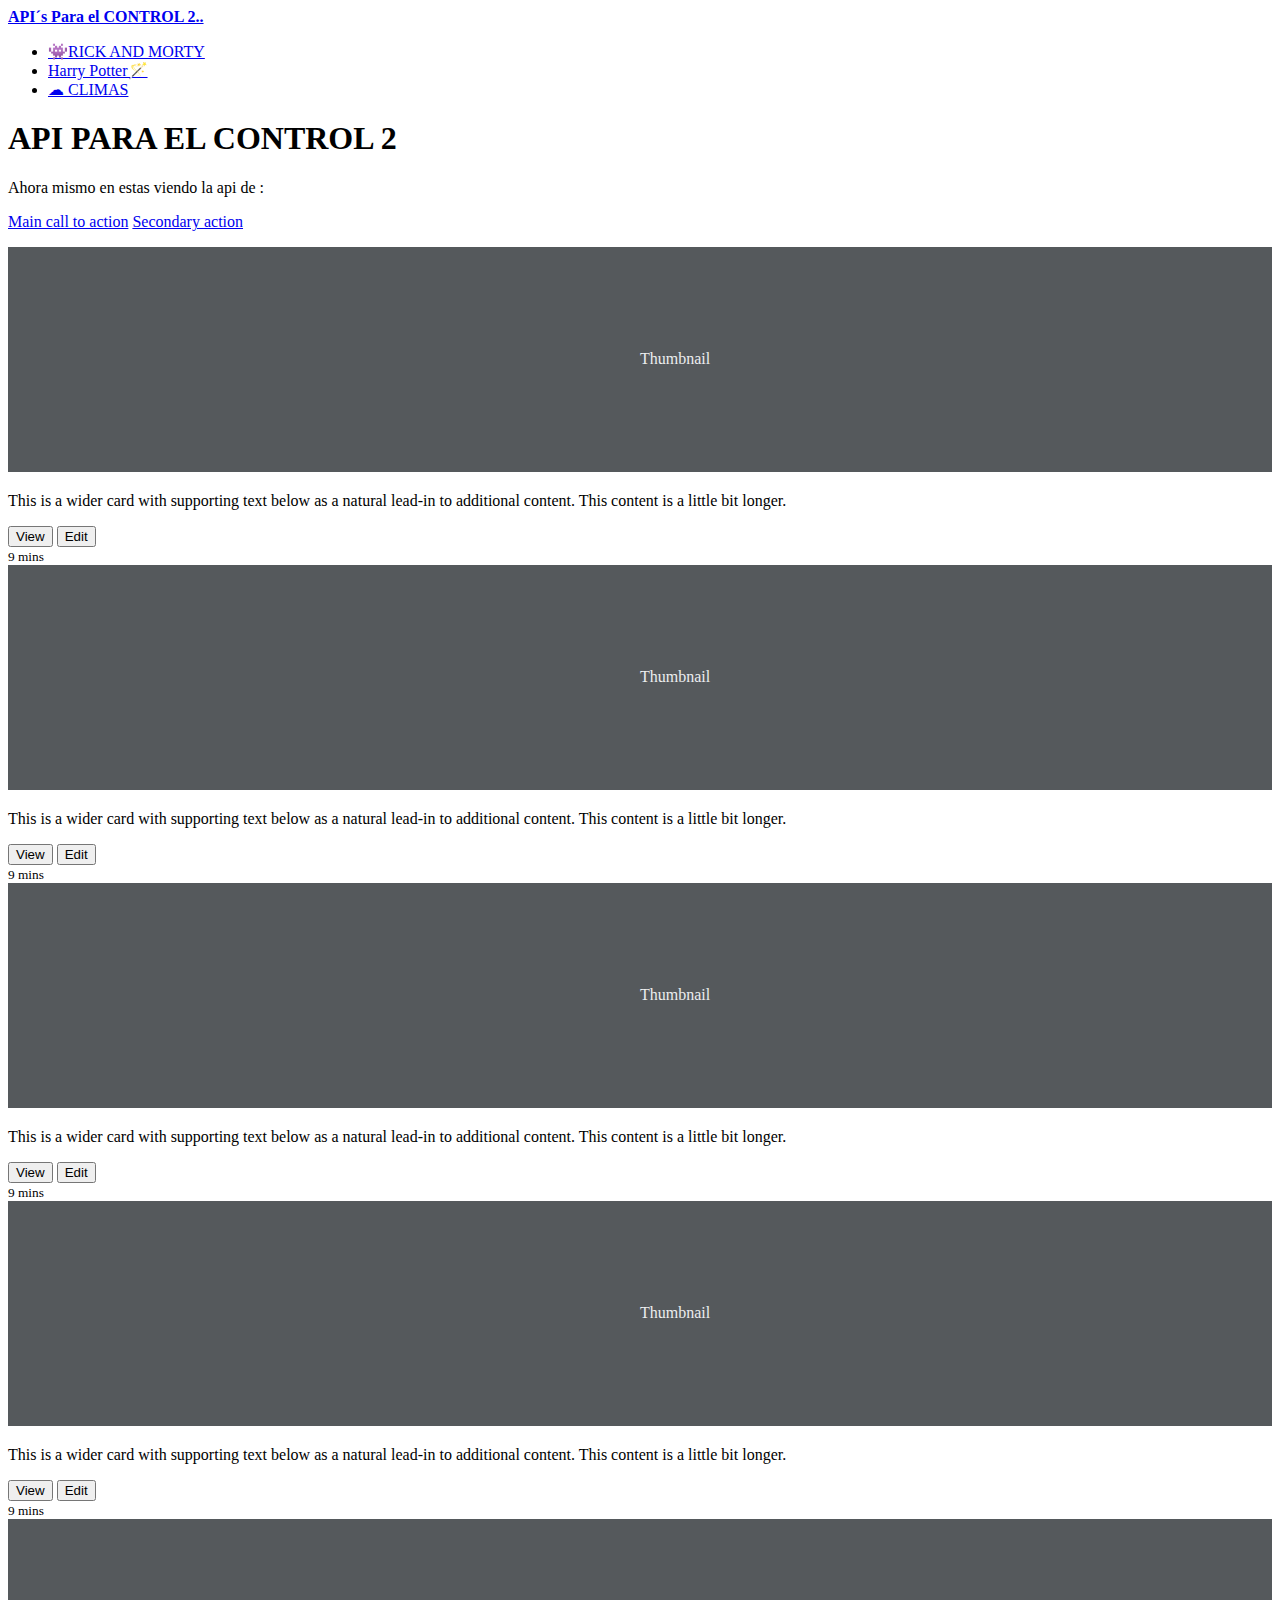
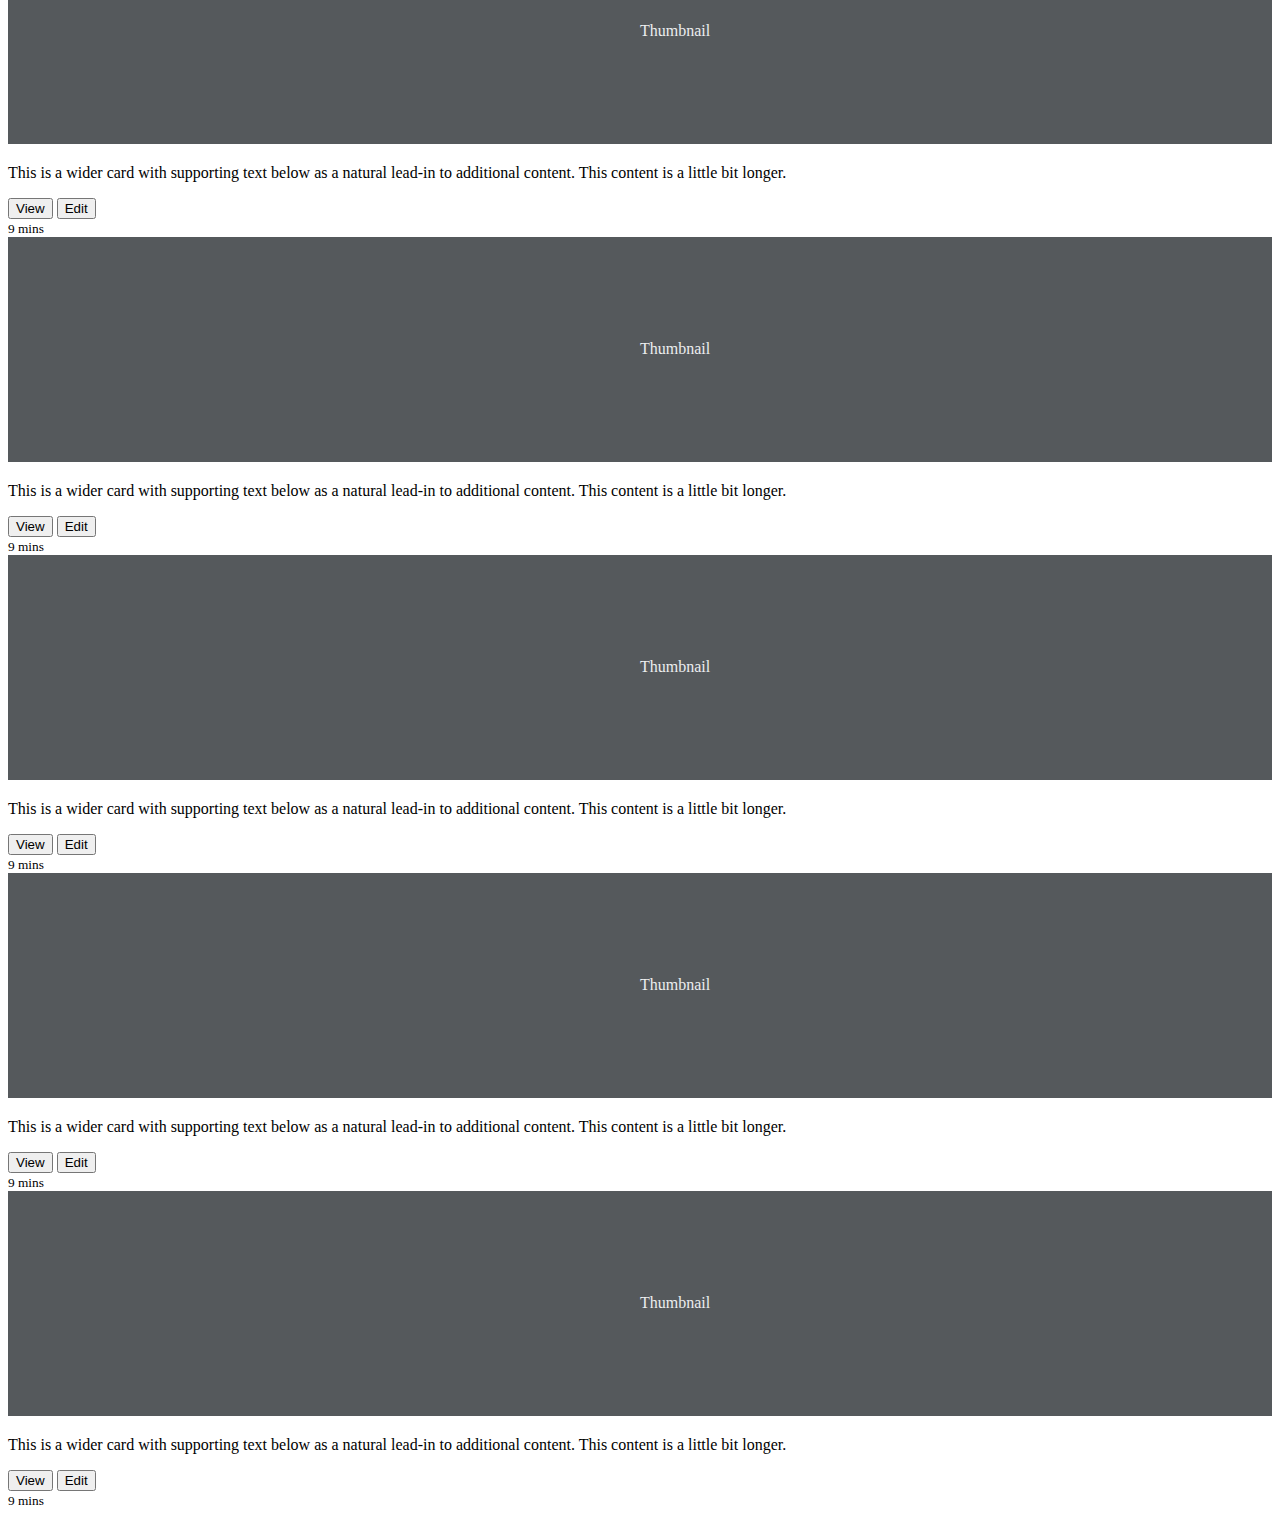
==== index.html @ 206e55a1 "Add files via upload" ====
<!doctype html>
<html lang="en">

<head>
    <meta charset="utf-8">
    <meta name="viewport" content="width=device-width, initial-scale=1">
    <title>Control_Api´s</title>
    <link href="https://cdn.jsdelivr.net/npm/bootstrap@5.3.0-alpha3/dist/css/bootstrap.min.css" rel="stylesheet"
        integrity="sha384-KK94CHFLLe+nY2dmCWGMq91rCGa5gtU4mk92HdvYe+M/SXH301p5ILy+dN9+nJOZ" crossorigin="anonymous">
</head>

<body>
    <header>
        <div class="navbar navbar-dark bg-dark shadow-sm">
            <div class="container">
                <a href="#" class="navbar-brand d-flex align-items-center">
                    <strong>API´s Para el CONTROL 2..</strong>
                </a>
            </div>
        </div>
    </header>
    <div class="container">
        <header class="d-flex justify-content-center py-3">
          <ul class="nav nav-pills">
            <li class="nav-item"><a href="#" class="nav-link active" aria-current="page">👾RICK AND MORTY</a></li>
            <li class="nav-item"><a href="#" class="nav-link">Harry Potter🪄</a></li>
            <li class="nav-item"><a href="#" class="nav-link">☁ CLIMAS</a></li>
          </ul>
        </header>
      </div>
    
  <section class="py-5 text-center container">
    <div class="row py-lg-5">
      <div class="col-lg-6 col-md-8 mx-auto">
        <h1 class="fw-light">API PARA EL CONTROL 2</h1>
        <p class="lead text-muted">Ahora mismo en estas viendo la api de :</p>
        <p>
          <a href="#" class="btn btn-primary my-2">Main call to action</a>
          <a href="#" class="btn btn-secondary my-2">Secondary action</a>
        </p>
      </div>
    </div>
  </section>

  <div class="album py-5 bg-light">
    <div class="container">

      <div class="row row-cols-1 row-cols-sm-2 row-cols-md-3 g-3">
        <div class="col">
          <div class="card shadow-sm">
            <svg class="bd-placeholder-img card-img-top" width="100%" height="225" xmlns="http://www.w3.org/2000/svg" role="img" aria-label="Placeholder: Thumbnail" preserveAspectRatio="xMidYMid slice" focusable="false"><title>Placeholder</title><rect width="100%" height="100%" fill="#55595c"/><text x="50%" y="50%" fill="#eceeef" dy=".3em">Thumbnail</text></svg>

            <div class="card-body">
              <p class="card-text">This is a wider card with supporting text below as a natural lead-in to additional content. This content is a little bit longer.</p>
              <div class="d-flex justify-content-between align-items-center">
                <div class="btn-group">
                  <button type="button" class="btn btn-sm btn-outline-secondary">View</button>
                  <button type="button" class="btn btn-sm btn-outline-secondary">Edit</button>
                </div>
                <small class="text-muted">9 mins</small>
              </div>
            </div>
          </div>
        </div>
        <div class="col">
          <div class="card shadow-sm">
            <svg class="bd-placeholder-img card-img-top" width="100%" height="225" xmlns="http://www.w3.org/2000/svg" role="img" aria-label="Placeholder: Thumbnail" preserveAspectRatio="xMidYMid slice" focusable="false"><title>Placeholder</title><rect width="100%" height="100%" fill="#55595c"/><text x="50%" y="50%" fill="#eceeef" dy=".3em">Thumbnail</text></svg>

            <div class="card-body">
              <p class="card-text">This is a wider card with supporting text below as a natural lead-in to additional content. This content is a little bit longer.</p>
              <div class="d-flex justify-content-between align-items-center">
                <div class="btn-group">
                  <button type="button" class="btn btn-sm btn-outline-secondary">View</button>
                  <button type="button" class="btn btn-sm btn-outline-secondary">Edit</button>
                </div>
                <small class="text-muted">9 mins</small>
              </div>
            </div>
          </div>
        </div>
        <div class="col">
          <div class="card shadow-sm">
            <svg class="bd-placeholder-img card-img-top" width="100%" height="225" xmlns="http://www.w3.org/2000/svg" role="img" aria-label="Placeholder: Thumbnail" preserveAspectRatio="xMidYMid slice" focusable="false"><title>Placeholder</title><rect width="100%" height="100%" fill="#55595c"/><text x="50%" y="50%" fill="#eceeef" dy=".3em">Thumbnail</text></svg>

            <div class="card-body">
              <p class="card-text">This is a wider card with supporting text below as a natural lead-in to additional content. This content is a little bit longer.</p>
              <div class="d-flex justify-content-between align-items-center">
                <div class="btn-group">
                  <button type="button" class="btn btn-sm btn-outline-secondary">View</button>
                  <button type="button" class="btn btn-sm btn-outline-secondary">Edit</button>
                </div>
                <small class="text-muted">9 mins</small>
              </div>
            </div>
          </div>
        </div>

        <div class="col">
          <div class="card shadow-sm">
            <svg class="bd-placeholder-img card-img-top" width="100%" height="225" xmlns="http://www.w3.org/2000/svg" role="img" aria-label="Placeholder: Thumbnail" preserveAspectRatio="xMidYMid slice" focusable="false"><title>Placeholder</title><rect width="100%" height="100%" fill="#55595c"/><text x="50%" y="50%" fill="#eceeef" dy=".3em">Thumbnail</text></svg>

            <div class="card-body">
              <p class="card-text">This is a wider card with supporting text below as a natural lead-in to additional content. This content is a little bit longer.</p>
              <div class="d-flex justify-content-between align-items-center">
                <div class="btn-group">
                  <button type="button" class="btn btn-sm btn-outline-secondary">View</button>
                  <button type="button" class="btn btn-sm btn-outline-secondary">Edit</button>
                </div>
                <small class="text-muted">9 mins</small>
              </div>
            </div>
          </div>
        </div>
        <div class="col">
          <div class="card shadow-sm">
            <svg class="bd-placeholder-img card-img-top" width="100%" height="225" xmlns="http://www.w3.org/2000/svg" role="img" aria-label="Placeholder: Thumbnail" preserveAspectRatio="xMidYMid slice" focusable="false"><title>Placeholder</title><rect width="100%" height="100%" fill="#55595c"/><text x="50%" y="50%" fill="#eceeef" dy=".3em">Thumbnail</text></svg>

            <div class="card-body">
              <p class="card-text">This is a wider card with supporting text below as a natural lead-in to additional content. This content is a little bit longer.</p>
              <div class="d-flex justify-content-between align-items-center">
                <div class="btn-group">
                  <button type="button" class="btn btn-sm btn-outline-secondary">View</button>
                  <button type="button" class="btn btn-sm btn-outline-secondary">Edit</button>
                </div>
                <small class="text-muted">9 mins</small>
              </div>
            </div>
          </div>
        </div>
        <div class="col">
          <div class="card shadow-sm">
            <svg class="bd-placeholder-img card-img-top" width="100%" height="225" xmlns="http://www.w3.org/2000/svg" role="img" aria-label="Placeholder: Thumbnail" preserveAspectRatio="xMidYMid slice" focusable="false"><title>Placeholder</title><rect width="100%" height="100%" fill="#55595c"/><text x="50%" y="50%" fill="#eceeef" dy=".3em">Thumbnail</text></svg>

            <div class="card-body">
              <p class="card-text">This is a wider card with supporting text below as a natural lead-in to additional content. This content is a little bit longer.</p>
              <div class="d-flex justify-content-between align-items-center">
                <div class="btn-group">
                  <button type="button" class="btn btn-sm btn-outline-secondary">View</button>
                  <button type="button" class="btn btn-sm btn-outline-secondary">Edit</button>
                </div>
                <small class="text-muted">9 mins</small>
              </div>
            </div>
          </div>
        </div>

        <div class="col">
          <div class="card shadow-sm">
            <svg class="bd-placeholder-img card-img-top" width="100%" height="225" xmlns="http://www.w3.org/2000/svg" role="img" aria-label="Placeholder: Thumbnail" preserveAspectRatio="xMidYMid slice" focusable="false"><title>Placeholder</title><rect width="100%" height="100%" fill="#55595c"/><text x="50%" y="50%" fill="#eceeef" dy=".3em">Thumbnail</text></svg>

            <div class="card-body">
              <p class="card-text">This is a wider card with supporting text below as a natural lead-in to additional content. This content is a little bit longer.</p>
              <div class="d-flex justify-content-between align-items-center">
                <div class="btn-group">
                  <button type="button" class="btn btn-sm btn-outline-secondary">View</button>
                  <button type="button" class="btn btn-sm btn-outline-secondary">Edit</button>
                </div>
                <small class="text-muted">9 mins</small>
              </div>
            </div>
          </div>
        </div>
        <div class="col">
          <div class="card shadow-sm">
            <svg class="bd-placeholder-img card-img-top" width="100%" height="225" xmlns="http://www.w3.org/2000/svg" role="img" aria-label="Placeholder: Thumbnail" preserveAspectRatio="xMidYMid slice" focusable="false"><title>Placeholder</title><rect width="100%" height="100%" fill="#55595c"/><text x="50%" y="50%" fill="#eceeef" dy=".3em">Thumbnail</text></svg>

            <div class="card-body">
              <p class="card-text">This is a wider card with supporting text below as a natural lead-in to additional content. This content is a little bit longer.</p>
              <div class="d-flex justify-content-between align-items-center">
                <div class="btn-group">
                  <button type="button" class="btn btn-sm btn-outline-secondary">View</button>
                  <button type="button" class="btn btn-sm btn-outline-secondary">Edit</button>
                </div>
                <small class="text-muted">9 mins</small>
              </div>
            </div>
          </div>
        </div>
        <div class="col">
          <div class="card shadow-sm">
            <svg class="bd-placeholder-img card-img-top" width="100%" height="225" xmlns="http://www.w3.org/2000/svg" role="img" aria-label="Placeholder: Thumbnail" preserveAspectRatio="xMidYMid slice" focusable="false"><title>Placeholder</title><rect width="100%" height="100%" fill="#55595c"/><text x="50%" y="50%" fill="#eceeef" dy=".3em">Thumbnail</text></svg>

            <div class="card-body">
              <p class="card-text">This is a wider card with supporting text below as a natural lead-in to additional content. This content is a little bit longer.</p>
              <div class="d-flex justify-content-between align-items-center">
                <div class="btn-group">
                  <button type="button" class="btn btn-sm btn-outline-secondary">View</button>
                  <button type="button" class="btn btn-sm btn-outline-secondary">Edit</button>
                </div>
                <small class="text-muted">9 mins</small>
              </div>
            </div>
          </div>
        </div>
      </div>
    </div>
  </div>



    <script src="https://cdn.jsdelivr.net/npm/bootstrap@5.3.0-alpha3/dist/js/bootstrap.bundle.min.js"
        integrity="sha384-ENjdO4Dr2bkBIFxQpeoTz1HIcje39Wm4jDKdf19U8gI4ddQ3GYNS7NTKfAdVQSZe"
        crossorigin="anonymous"></script>
</body>

</html>
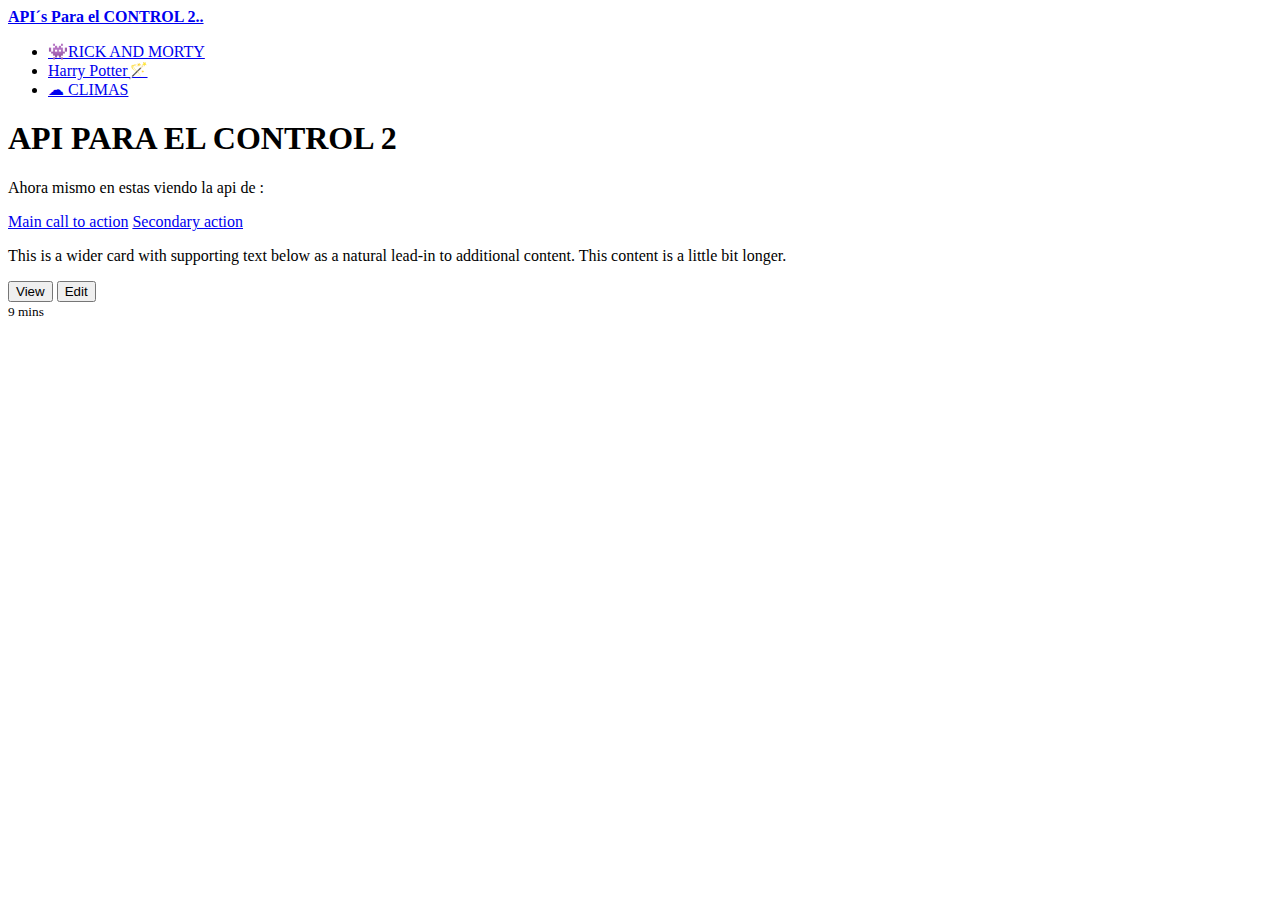
==== commit f06de78b: "Se cambia el codigo de Card y se agrega codigo js para que se preube que funcione La api de Rick and" ====
--- a/index.html
+++ b/index.html
@@ -42,165 +42,74 @@
     </div>
   </section>
 
-  <div class="album py-5 bg-light">
-    <div class="container">
 
-      <div class="row row-cols-1 row-cols-sm-2 row-cols-md-3 g-3">
-        <div class="col">
-          <div class="card shadow-sm">
-            <svg class="bd-placeholder-img card-img-top" width="100%" height="225" xmlns="http://www.w3.org/2000/svg" role="img" aria-label="Placeholder: Thumbnail" preserveAspectRatio="xMidYMid slice" focusable="false"><title>Placeholder</title><rect width="100%" height="100%" fill="#55595c"/><text x="50%" y="50%" fill="#eceeef" dy=".3em">Thumbnail</text></svg>
+  <div id="character-grid" class="row row-cols-1 row-cols-sm-2 row-cols-md-3 g-3">
 
-            <div class="card-body">
-              <p class="card-text">This is a wider card with supporting text below as a natural lead-in to additional content. This content is a little bit longer.</p>
-              <div class="d-flex justify-content-between align-items-center">
-                <div class="btn-group">
-                  <button type="button" class="btn btn-sm btn-outline-secondary">View</button>
-                  <button type="button" class="btn btn-sm btn-outline-secondary">Edit</button>
-                </div>
-                <small class="text-muted">9 mins</small>
-              </div>
-            </div>
+    <div class="card-body">
+        <p class="card-text">This is a wider card with supporting text below as a natural lead-in to additional content. This content is a little bit longer.</p>
+        <div class="d-flex justify-content-between align-items-center">
+          <div class="btn-group">
+            <button type="button" class="btn btn-sm btn-outline-secondary">View</button>
+            <button type="button" class="btn btn-sm btn-outline-secondary">Edit</button>
           </div>
-        </div>
-        <div class="col">
-          <div class="card shadow-sm">
-            <svg class="bd-placeholder-img card-img-top" width="100%" height="225" xmlns="http://www.w3.org/2000/svg" role="img" aria-label="Placeholder: Thumbnail" preserveAspectRatio="xMidYMid slice" focusable="false"><title>Placeholder</title><rect width="100%" height="100%" fill="#55595c"/><text x="50%" y="50%" fill="#eceeef" dy=".3em">Thumbnail</text></svg>
-
-            <div class="card-body">
-              <p class="card-text">This is a wider card with supporting text below as a natural lead-in to additional content. This content is a little bit longer.</p>
-              <div class="d-flex justify-content-between align-items-center">
-                <div class="btn-group">
-                  <button type="button" class="btn btn-sm btn-outline-secondary">View</button>
-                  <button type="button" class="btn btn-sm btn-outline-secondary">Edit</button>
-                </div>
-                <small class="text-muted">9 mins</small>
-              </div>
-            </div>
-          </div>
-        </div>
-        <div class="col">
-          <div class="card shadow-sm">
-            <svg class="bd-placeholder-img card-img-top" width="100%" height="225" xmlns="http://www.w3.org/2000/svg" role="img" aria-label="Placeholder: Thumbnail" preserveAspectRatio="xMidYMid slice" focusable="false"><title>Placeholder</title><rect width="100%" height="100%" fill="#55595c"/><text x="50%" y="50%" fill="#eceeef" dy=".3em">Thumbnail</text></svg>
-
-            <div class="card-body">
-              <p class="card-text">This is a wider card with supporting text below as a natural lead-in to additional content. This content is a little bit longer.</p>
-              <div class="d-flex justify-content-between align-items-center">
-                <div class="btn-group">
-                  <button type="button" class="btn btn-sm btn-outline-secondary">View</button>
-                  <button type="button" class="btn btn-sm btn-outline-secondary">Edit</button>
-                </div>
-                <small class="text-muted">9 mins</small>
-              </div>
-            </div>
-          </div>
-        </div>
-
-        <div class="col">
-          <div class="card shadow-sm">
-            <svg class="bd-placeholder-img card-img-top" width="100%" height="225" xmlns="http://www.w3.org/2000/svg" role="img" aria-label="Placeholder: Thumbnail" preserveAspectRatio="xMidYMid slice" focusable="false"><title>Placeholder</title><rect width="100%" height="100%" fill="#55595c"/><text x="50%" y="50%" fill="#eceeef" dy=".3em">Thumbnail</text></svg>
-
-            <div class="card-body">
-              <p class="card-text">This is a wider card with supporting text below as a natural lead-in to additional content. This content is a little bit longer.</p>
-              <div class="d-flex justify-content-between align-items-center">
-                <div class="btn-group">
-                  <button type="button" class="btn btn-sm btn-outline-secondary">View</button>
-                  <button type="button" class="btn btn-sm btn-outline-secondary">Edit</button>
-                </div>
-                <small class="text-muted">9 mins</small>
-              </div>
-            </div>
-          </div>
-        </div>
-        <div class="col">
-          <div class="card shadow-sm">
-            <svg class="bd-placeholder-img card-img-top" width="100%" height="225" xmlns="http://www.w3.org/2000/svg" role="img" aria-label="Placeholder: Thumbnail" preserveAspectRatio="xMidYMid slice" focusable="false"><title>Placeholder</title><rect width="100%" height="100%" fill="#55595c"/><text x="50%" y="50%" fill="#eceeef" dy=".3em">Thumbnail</text></svg>
-
-            <div class="card-body">
-              <p class="card-text">This is a wider card with supporting text below as a natural lead-in to additional content. This content is a little bit longer.</p>
-              <div class="d-flex justify-content-between align-items-center">
-                <div class="btn-group">
-                  <button type="button" class="btn btn-sm btn-outline-secondary">View</button>
-                  <button type="button" class="btn btn-sm btn-outline-secondary">Edit</button>
-                </div>
-                <small class="text-muted">9 mins</small>
-              </div>
-            </div>
-          </div>
-        </div>
-        <div class="col">
-          <div class="card shadow-sm">
-            <svg class="bd-placeholder-img card-img-top" width="100%" height="225" xmlns="http://www.w3.org/2000/svg" role="img" aria-label="Placeholder: Thumbnail" preserveAspectRatio="xMidYMid slice" focusable="false"><title>Placeholder</title><rect width="100%" height="100%" fill="#55595c"/><text x="50%" y="50%" fill="#eceeef" dy=".3em">Thumbnail</text></svg>
-
-            <div class="card-body">
-              <p class="card-text">This is a wider card with supporting text below as a natural lead-in to additional content. This content is a little bit longer.</p>
-              <div class="d-flex justify-content-between align-items-center">
-                <div class="btn-group">
-                  <button type="button" class="btn btn-sm btn-outline-secondary">View</button>
-                  <button type="button" class="btn btn-sm btn-outline-secondary">Edit</button>
-                </div>
-                <small class="text-muted">9 mins</small>
-              </div>
-            </div>
-          </div>
-        </div>
-
-        <div class="col">
-          <div class="card shadow-sm">
-            <svg class="bd-placeholder-img card-img-top" width="100%" height="225" xmlns="http://www.w3.org/2000/svg" role="img" aria-label="Placeholder: Thumbnail" preserveAspectRatio="xMidYMid slice" focusable="false"><title>Placeholder</title><rect width="100%" height="100%" fill="#55595c"/><text x="50%" y="50%" fill="#eceeef" dy=".3em">Thumbnail</text></svg>
-
-            <div class="card-body">
-              <p class="card-text">This is a wider card with supporting text below as a natural lead-in to additional content. This content is a little bit longer.</p>
-              <div class="d-flex justify-content-between align-items-center">
-                <div class="btn-group">
-                  <button type="button" class="btn btn-sm btn-outline-secondary">View</button>
-                  <button type="button" class="btn btn-sm btn-outline-secondary">Edit</button>
-                </div>
-                <small class="text-muted">9 mins</small>
-              </div>
-            </div>
-          </div>
-        </div>
-        <div class="col">
-          <div class="card shadow-sm">
-            <svg class="bd-placeholder-img card-img-top" width="100%" height="225" xmlns="http://www.w3.org/2000/svg" role="img" aria-label="Placeholder: Thumbnail" preserveAspectRatio="xMidYMid slice" focusable="false"><title>Placeholder</title><rect width="100%" height="100%" fill="#55595c"/><text x="50%" y="50%" fill="#eceeef" dy=".3em">Thumbnail</text></svg>
-
-            <div class="card-body">
-              <p class="card-text">This is a wider card with supporting text below as a natural lead-in to additional content. This content is a little bit longer.</p>
-              <div class="d-flex justify-content-between align-items-center">
-                <div class="btn-group">
-                  <button type="button" class="btn btn-sm btn-outline-secondary">View</button>
-                  <button type="button" class="btn btn-sm btn-outline-secondary">Edit</button>
-                </div>
-                <small class="text-muted">9 mins</small>
-              </div>
-            </div>
-          </div>
-        </div>
-        <div class="col">
-          <div class="card shadow-sm">
-            <svg class="bd-placeholder-img card-img-top" width="100%" height="225" xmlns="http://www.w3.org/2000/svg" role="img" aria-label="Placeholder: Thumbnail" preserveAspectRatio="xMidYMid slice" focusable="false"><title>Placeholder</title><rect width="100%" height="100%" fill="#55595c"/><text x="50%" y="50%" fill="#eceeef" dy=".3em">Thumbnail</text></svg>
-
-            <div class="card-body">
-              <p class="card-text">This is a wider card with supporting text below as a natural lead-in to additional content. This content is a little bit longer.</p>
-              <div class="d-flex justify-content-between align-items-center">
-                <div class="btn-group">
-                  <button type="button" class="btn btn-sm btn-outline-secondary">View</button>
-                  <button type="button" class="btn btn-sm btn-outline-secondary">Edit</button>
-                </div>
-                <small class="text-muted">9 mins</small>
-              </div>
-            </div>
-          </div>
+          <small class="text-muted">9 mins</small>
         </div>
       </div>
-    </div>
   </div>
+
 
 
 
     <script src="https://cdn.jsdelivr.net/npm/bootstrap@5.3.0-alpha3/dist/js/bootstrap.bundle.min.js"
         integrity="sha384-ENjdO4Dr2bkBIFxQpeoTz1HIcje39Wm4jDKdf19U8gI4ddQ3GYNS7NTKfAdVQSZe"
         crossorigin="anonymous"></script>
+  <script>
+
+        fetch('https://rickandmortyapi.com/api/character')
+        .then(response => response.json())
+        .then(data => {
+            console.log(data); // Aquí puedes ver la información de los personajes en la consola
+            // Aquí puedes crear los elementos HTML para cada personaje
+        })
+            .catch(error => console.error(error));
+
+            fetch('https://rickandmortyapi.com/api/character')
+        .then(response => response.json())
+        .then(data => {
+            console.log(data); // Aquí puedes ver la información de los personajes en la consola
+
+    // Aquí recorremos el arreglo de personajes y creamos un elemento HTML para cada uno
+        for (let i = 0; i < data.results.length; i++) {
+        const character = data.results[i];
+        const card = document.createElement('div');
+        card.classList.add('col');
+
+        card.innerHTML = `
+            <div class="card shadow-sm">
+            <img src="${character.image}" alt="${character.name}" class="bd-placeholder-img card-img-top">
+            <div class="card-body">
+                <h5 class="card-title">${character.name}</h5>
+                <p class="card-text">Status: ${character.status}</p>
+                <p class="card-text">Species: ${character.species}</p>
+                <p class="card-text">Gender: ${character.gender}</p>
+                <div class="d-flex justify-content-between align-items-center">
+                <div class="btn-group">
+                    <button type="button" class="btn btn-sm btn-outline-secondary">View</button>
+                    <button type="button" class="btn btn-sm btn-outline-secondary">Edit</button>
+                </div>
+                <small class="text-muted">ID: ${character.id}</small>
+                </div>
+            </div>
+            </div>
+        `;
+
+            document.getElementById('character-grid').appendChild(card);
+            }
+        })
+        .catch(error => console.error(error));
+
+
+  </script>
 </body>
 
 </html>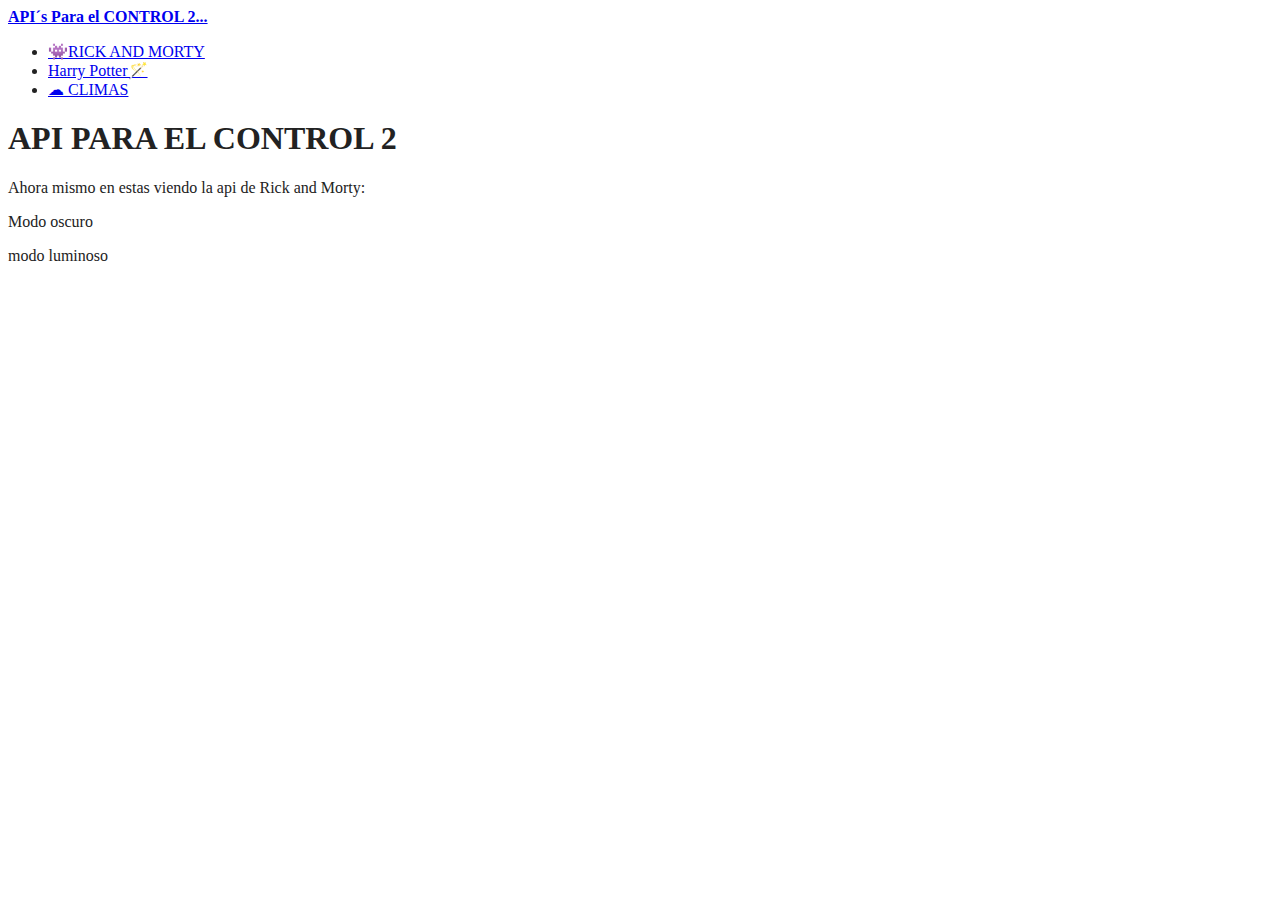
==== commit 58d3848d: "En el Index se cambiaron cosas pequeñas pero el más grande es que se dejó en español algunos datos d" ====
--- a/index.html
+++ b/index.html
@@ -1,5 +1,6 @@
 <!doctype html>
-<html lang="en">
+<html lang="es">
+
 
 <head>
     <meta charset="utf-8">
@@ -7,14 +8,16 @@
     <title>Control_Api´s</title>
     <link href="https://cdn.jsdelivr.net/npm/bootstrap@5.3.0-alpha3/dist/css/bootstrap.min.css" rel="stylesheet"
         integrity="sha384-KK94CHFLLe+nY2dmCWGMq91rCGa5gtU4mk92HdvYe+M/SXH301p5ILy+dN9+nJOZ" crossorigin="anonymous">
+    <link rel="stylesheet" href="css.css">
 </head>
 
 <body>
+
     <header>
         <div class="navbar navbar-dark bg-dark shadow-sm">
             <div class="container">
                 <a href="#" class="navbar-brand d-flex align-items-center">
-                    <strong>API´s Para el CONTROL 2..</strong>
+                    <strong>API´s Para el CONTROL 2...</strong>
                 </a>
             </div>
         </div>
@@ -22,9 +25,9 @@
     <div class="container">
         <header class="d-flex justify-content-center py-3">
           <ul class="nav nav-pills">
-            <li class="nav-item"><a href="#" class="nav-link active" aria-current="page">👾RICK AND MORTY</a></li>
-            <li class="nav-item"><a href="#" class="nav-link">Harry Potter🪄</a></li>
-            <li class="nav-item"><a href="#" class="nav-link">☁ CLIMAS</a></li>
+            <li class="nav-item"><a href="index.html" class="nav-link active" aria-current="page">👾RICK AND MORTY</a></li>
+            <li class="nav-item"><a href="A_harrypotter.html" class="nav-link">Harry Potter🪄</a></li>
+            <li class="nav-item"><a href="Tiempo.html" class="nav-link">☁ CLIMAS</a></li>
           </ul>
         </header>
       </div>
@@ -33,80 +36,91 @@
     <div class="row py-lg-5">
       <div class="col-lg-6 col-md-8 mx-auto">
         <h1 class="fw-light">API PARA EL CONTROL 2</h1>
-        <p class="lead text-muted">Ahora mismo en estas viendo la api de :</p>
+        <p class="lead text-muted">Ahora mismo en estas viendo la api de Rick and Morty:</p>
         <p>
-          <a href="#" class="btn btn-primary my-2">Main call to action</a>
-          <a href="#" class="btn btn-secondary my-2">Secondary action</a>
+          <p id="btn-ModoOscuro" class="btn btn-secondary my-2">Modo oscuro</p>
+          <p id="btn-ModoLuz" class="btn btn-primary my-2">modo luminoso</p>
         </p>
       </div>
     </div>
   </section>
 
+  <div id="character-grid" class="row row-cols-1 row-cols-sm-2 row-cols-md-3 g-3"></div>
 
-  <div id="character-grid" class="row row-cols-1 row-cols-sm-2 row-cols-md-3 g-3">
+  <script src="https://cdn.jsdelivr.net/npm/bootstrap@5.3.0-alpha3/dist/js/bootstrap.bundle.min.js"
+        integrity="sha384-ENjdO4Dr2bkBIFxQpeoTz1HIcje39Wm4jDKdf19U8gI4ddQ3GYNS7NTKfAdVQSZe"
+        crossorigin="anonymous">
+  </script>
+  <script>
+    //aca ira el boton para cambiar la pagina a un modo oscuro o luminoso segun le guste al cliente
+    
+    // Obtiene los botones para cambiar el modo de color
+    const btnModoOscuro = document.getElementById('btn-ModoOscuro');
+    const btnModoLuminoso = document.getElementById('btn-ModoLuz');
 
-    <div class="card-body">
-        <p class="card-text">This is a wider card with supporting text below as a natural lead-in to additional content. This content is a little bit longer.</p>
-        <div class="d-flex justify-content-between align-items-center">
-          <div class="btn-group">
-            <button type="button" class="btn btn-sm btn-outline-secondary">View</button>
-            <button type="button" class="btn btn-sm btn-outline-secondary">Edit</button>
-          </div>
-          <small class="text-muted">9 mins</small>
-        </div>
-      </div>
-  </div>
+    // evento que cambia al modo oscuro
+    btnModoOscuro.addEventListener('click', function() {
+      document.body.classList.add('ModoOscuro');
+    });
+
+    // Evento que cambia al modo luminoso
+    btnModoLuminoso.addEventListener('click', function() {
+      document.body.classList.remove('ModoOscuro');
+    });
 
 
-
-
-    <script src="https://cdn.jsdelivr.net/npm/bootstrap@5.3.0-alpha3/dist/js/bootstrap.bundle.min.js"
-        integrity="sha384-ENjdO4Dr2bkBIFxQpeoTz1HIcje39Wm4jDKdf19U8gI4ddQ3GYNS7NTKfAdVQSZe"
-        crossorigin="anonymous"></script>
-  <script>
-
-        fetch('https://rickandmortyapi.com/api/character')
-        .then(response => response.json())
-        .then(data => {
-            console.log(data); // Aquí puedes ver la información de los personajes en la consola
-            // Aquí puedes crear los elementos HTML para cada personaje
-        })
-            .catch(error => console.error(error));
-
-            fetch('https://rickandmortyapi.com/api/character')
-        .then(response => response.json())
-        .then(data => {
-            console.log(data); // Aquí puedes ver la información de los personajes en la consola
+    fetch('https://rickandmortyapi.com/api/character')
+      .then(response => response.json())
+      .then(data => {
+        console.log(data); // Aquí puedes ver la información de los personajes en la consola
 
     // Aquí recorremos el arreglo de personajes y creamos un elemento HTML para cada uno
-        for (let i = 0; i < data.results.length; i++) {
-        const character = data.results[i];
-        const card = document.createElement('div');
-        card.classList.add('col');
+    for (let i = 0; i < data.results.length; i++) {
+      const character = data.results[i];
+      const card = document.createElement('div');
+      card.classList.add('col');
 
-        card.innerHTML = `
-            <div class="card shadow-sm">
-            <img src="${character.image}" alt="${character.name}" class="bd-placeholder-img card-img-top">
-            <div class="card-body">
-                <h5 class="card-title">${character.name}</h5>
-                <p class="card-text">Status: ${character.status}</p>
-                <p class="card-text">Species: ${character.species}</p>
-                <p class="card-text">Gender: ${character.gender}</p>
-                <div class="d-flex justify-content-between align-items-center">
-                <div class="btn-group">
-                    <button type="button" class="btn btn-sm btn-outline-secondary">View</button>
-                    <button type="button" class="btn btn-sm btn-outline-secondary">Edit</button>
-                </div>
-                <small class="text-muted">ID: ${character.id}</small>
-                </div>
+      // Aquí realizamos los cambios en las propiedades de los personajes para que puedan quedar en español
+      if (character.gender.toLowerCase() === 'unknown') {
+        character.gender = 'Desconocido';
+      } else if (character.gender.toLowerCase() === 'male') {
+        character.gender = 'Hombre';
+      } else if (character.gender.toLowerCase() === 'female') {
+        character.gender = 'Mujer';
+      }
+
+      if (character.species.toLowerCase() === 'unknown') {
+        character.species = 'Desconocido';
+      } else if (character.species.toLowerCase() === 'human') {
+        character.species = 'Humano';
+      }
+
+      if (character.status.toLowerCase() === 'unknown') {
+        character.status = 'Desconocido';
+      } else if (character.status.toLowerCase() === 'alive') {
+        character.status = 'Vivo';
+      } else if (character.status.toLowerCase() === 'dead') {
+        character.status = 'Muerto';
+      }
+      //Aca estara el Card para que en el html se puedan ver los personajes
+      card.innerHTML = `
+        <div class="card shadow-sm">
+          <img src="${character.image}" alt="${character.name}" class="bd-placeholder-img card-img-top">
+          <div class="card-body">
+            <h5 class="card-title">${character.name}</h5>
+            <p class="card-text">Estado: ${character.status}</p>
+            <p class="card-text">Especie: ${character.species}</p>
+            <p class="card-text">Genero: ${character.gender}</p>
+            <div class="d-flex justify-content-between align-items-center">
             </div>
-            </div>
-        `;
+          </div>
+        </div>
+      `;
 
-            document.getElementById('character-grid').appendChild(card);
-            }
-        })
-        .catch(error => console.error(error));
+      document.getElementById('character-grid').appendChild(card);
+    }
+    })
+    .catch(error => console.error(error));
 
 
   </script>
--- a/css.css
+++ b/css.css
@@ -0,0 +1,18 @@
+/* Estilos para el modo oscuro */
+.ModoOscuro {
+    background-color: #222;
+    color: #fff;
+}
+
+/* Estilos para el modo luminoso */
+body {
+    background-color: #fff;
+    color: #222;
+}
+
+.Clima{
+    text-align: center;
+    margin-bottom: 100px;
+}
+
+
